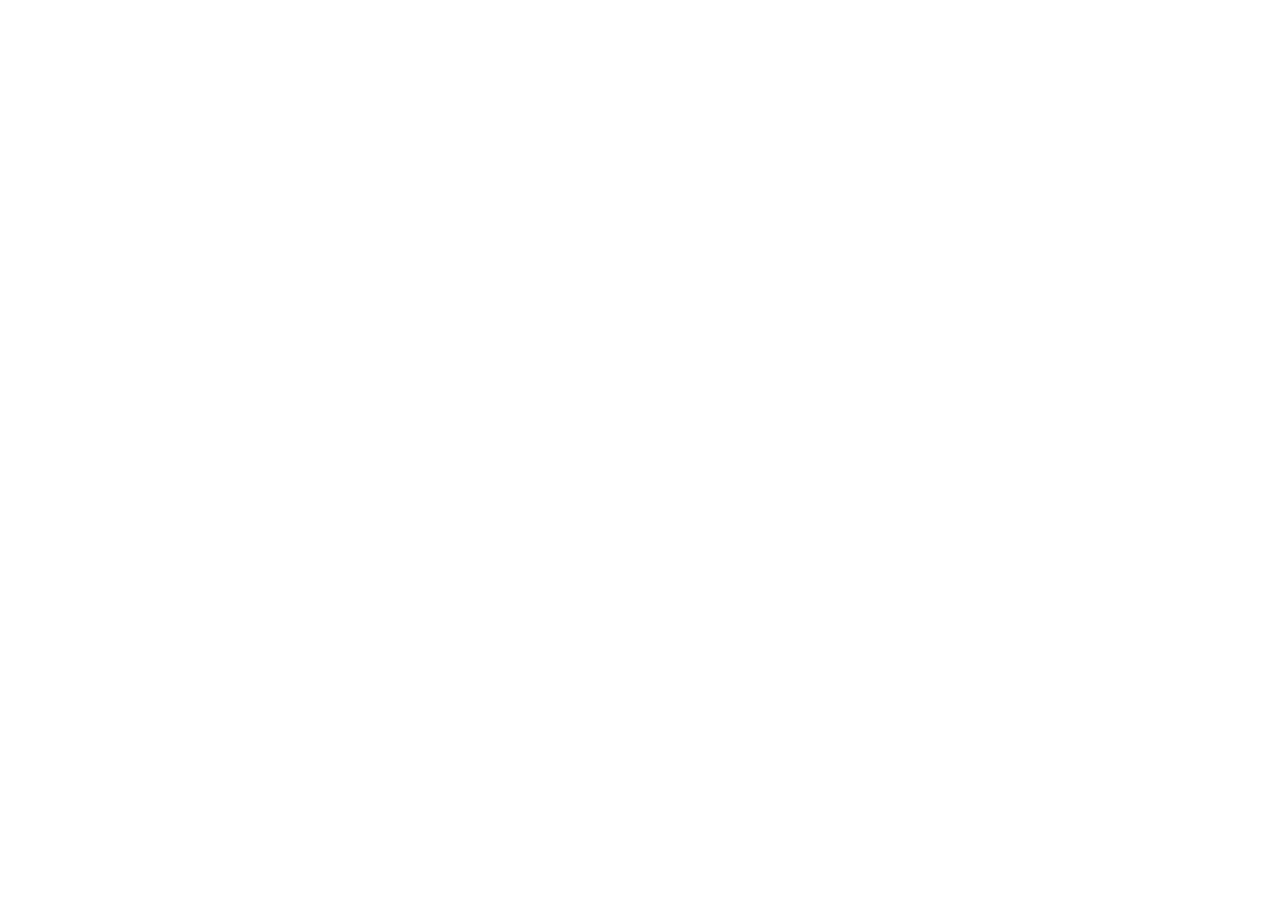
==== src/main/resources/templates/index.html @ 8bb53d79 "20250522-基盤作成" ====
<!DOCTYPE html>
<html lang="en">
<head>
    <meta charset="UTF-8">
    <meta name="viewport" content="width=device-width, initial-scale=1.0">
    <title>【 E T T E 】</title>
</head>
<body>
    
</body>
</html>
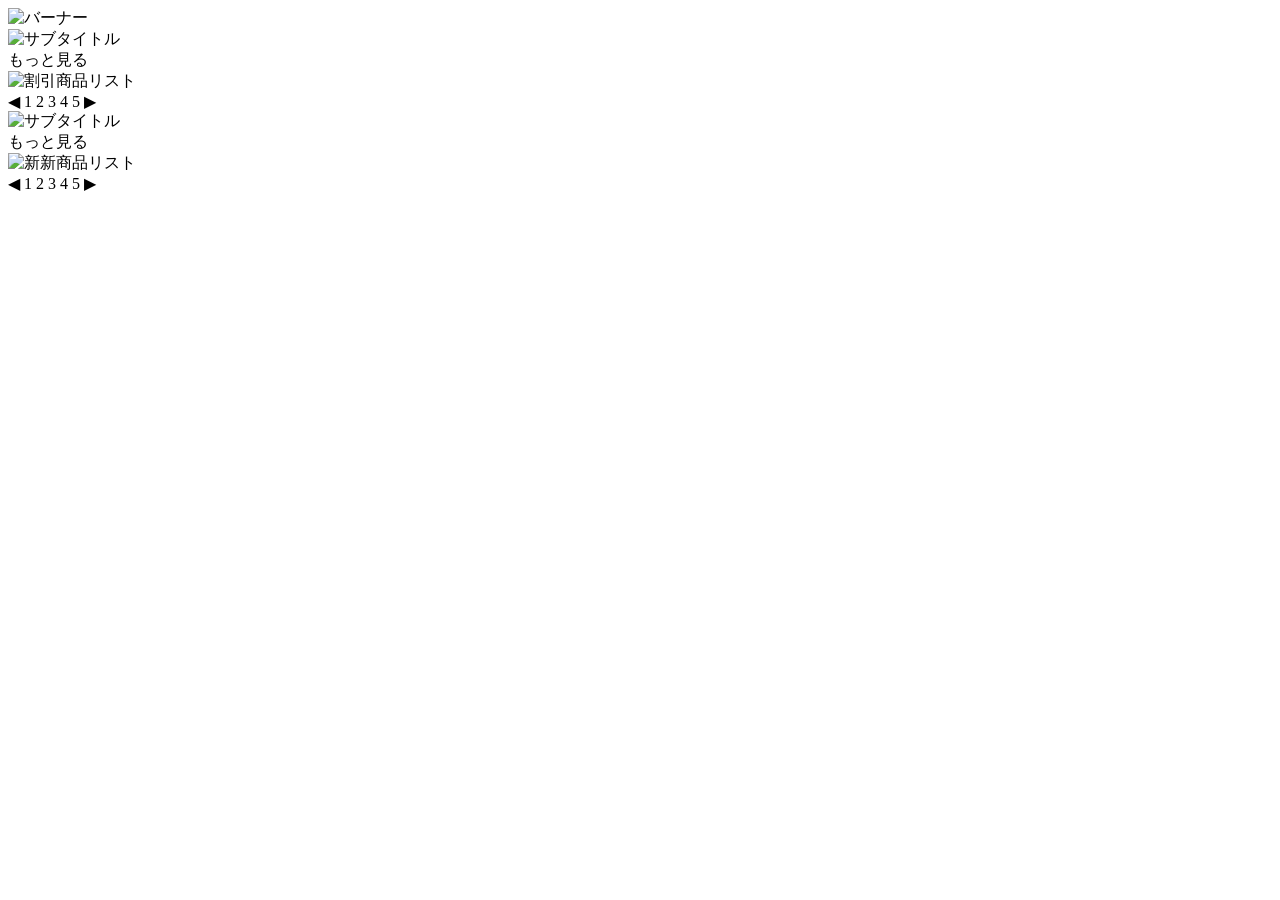
==== commit e8326bc7: "UI 및 컨트롤러 구조 리팩토링, 정적 자산 및 헤더 프래그먼트 추가 - HomeController, LoginController, RegistController 추가 - appl" ====
--- a/src/main/resources/templates/index.html
+++ b/src/main/resources/templates/index.html
@@ -1,11 +1,51 @@
 <!DOCTYPE html>
-<html lang="en">
+<html xmlns:th="http://www.thymeleaf.org">
 <head>
     <meta charset="UTF-8">
     <meta name="viewport" content="width=device-width, initial-scale=1.0">
     <title>【 E T T E 】</title>
+    <link rel="stylesheet" th:href="@{/css/default.css}" />
+    <link rel="stylesheet" th:href="@{/css/index.css}" />
 </head>
 <body>
-    
+    <!-- ヘッダー -->
+    <div th:replace="fragments/header :: header"></div>
+
+    <!-- メイン -->
+    <main>
+        <!-- バーナー -->
+        <div class="main-index-banner">
+            <img th:src="@{/images/photo/main-banner.png}" alt="バーナー" class="img-index-banner" />
+        </div>
+        <!-- 割引商品 -->
+        <div class="main-index-recommends">
+            <img th:src="@{/images/icon/seasonoff.png}" alt="サブタイトル" class="img-index-recommendtitle" />
+            <div class="div-index-seemore">
+                <a th:href="@{/products}" class="button-index-seemore">もっと見る</a>
+            </div>
+            <div>
+                <!-- サンプル -->
+                <img th:src="@{/images/photo/item-sample.png}" alt="割引商品リスト" style="width: 1090px;" /> 
+            </div>
+            <div class="div-index-pagination">
+                ◀ 1 2 3 4 5 ▶
+            </div>
+        </div>
+        <!-- 新商品 -->
+        <div class="main-index-recommends">
+            <img th:src="@{/images/icon/newarrival.png}" alt="サブタイトル" class="img-index-recommendtitle" />
+            <div class="div-index-seemore">
+                <a th:href="@{/products}" class="button-index-seemore">もっと見る</a>
+            </div>
+            <div>
+                <!-- サンプル -->
+                <img th:src="@{/images/photo/item-sample.png}"  alt="新新商品リスト" style="width: 1090px;" /> 
+            </div>
+            <div class="div-index-pagination">
+                ◀ 1 2 3 4 5 ▶
+            </div>
+        </div>
+    </main>
+    <!-- フッター -->
 </body>
 </html>
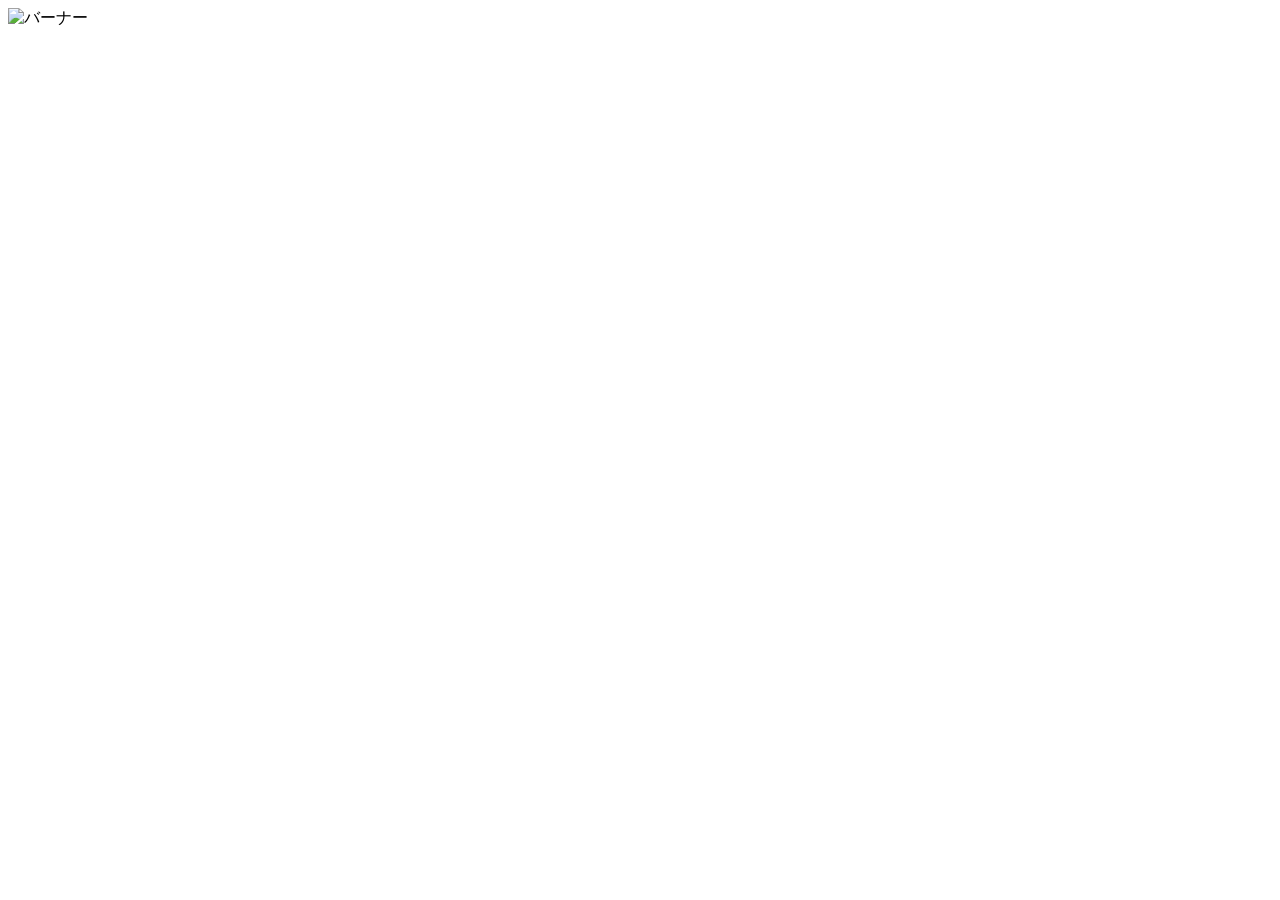
==== commit 73d6b262: "purchase dao, service, purcHistory" ====
--- a/src/main/resources/templates/index.html
+++ b/src/main/resources/templates/index.html
@@ -15,37 +15,13 @@
     <main>
         <!-- バーナー -->
         <div class="main-index-banner">
-            <img th:src="@{/images/photo/main-banner.png}" alt="バーナー" class="img-index-banner" />
-        </div>
-        <!-- 割引商品 -->
-        <div class="main-index-recommends">
-            <img th:src="@{/images/icon/seasonoff.png}" alt="サブタイトル" class="img-index-recommendtitle" />
-            <div class="div-index-seemore">
-                <a th:href="@{/products}" class="button-index-seemore">もっと見る</a>
-            </div>
-            <div>
-                <!-- サンプル -->
-                <img th:src="@{/images/photo/item-sample.png}" alt="割引商品リスト" style="width: 1090px;" /> 
-            </div>
-            <div class="div-index-pagination">
-                ◀ 1 2 3 4 5 ▶
-            </div>
-        </div>
-        <!-- 新商品 -->
-        <div class="main-index-recommends">
-            <img th:src="@{/images/icon/newarrival.png}" alt="サブタイトル" class="img-index-recommendtitle" />
-            <div class="div-index-seemore">
-                <a th:href="@{/products}" class="button-index-seemore">もっと見る</a>
-            </div>
-            <div>
-                <!-- サンプル -->
-                <img th:src="@{/images/photo/item-sample.png}"  alt="新新商品リスト" style="width: 1090px;" /> 
-            </div>
-            <div class="div-index-pagination">
-                ◀ 1 2 3 4 5 ▶
-            </div>
+            <a th:href="@{/productList}">
+                <img th:src="@{/images/photo/main-banner.png}" alt="バーナー" class="img-index-banner" />
+            </a>
         </div>
     </main>
+
     <!-- フッター -->
+    <div th:replace="fragments/footer :: footer"></div>
 </body>
 </html>
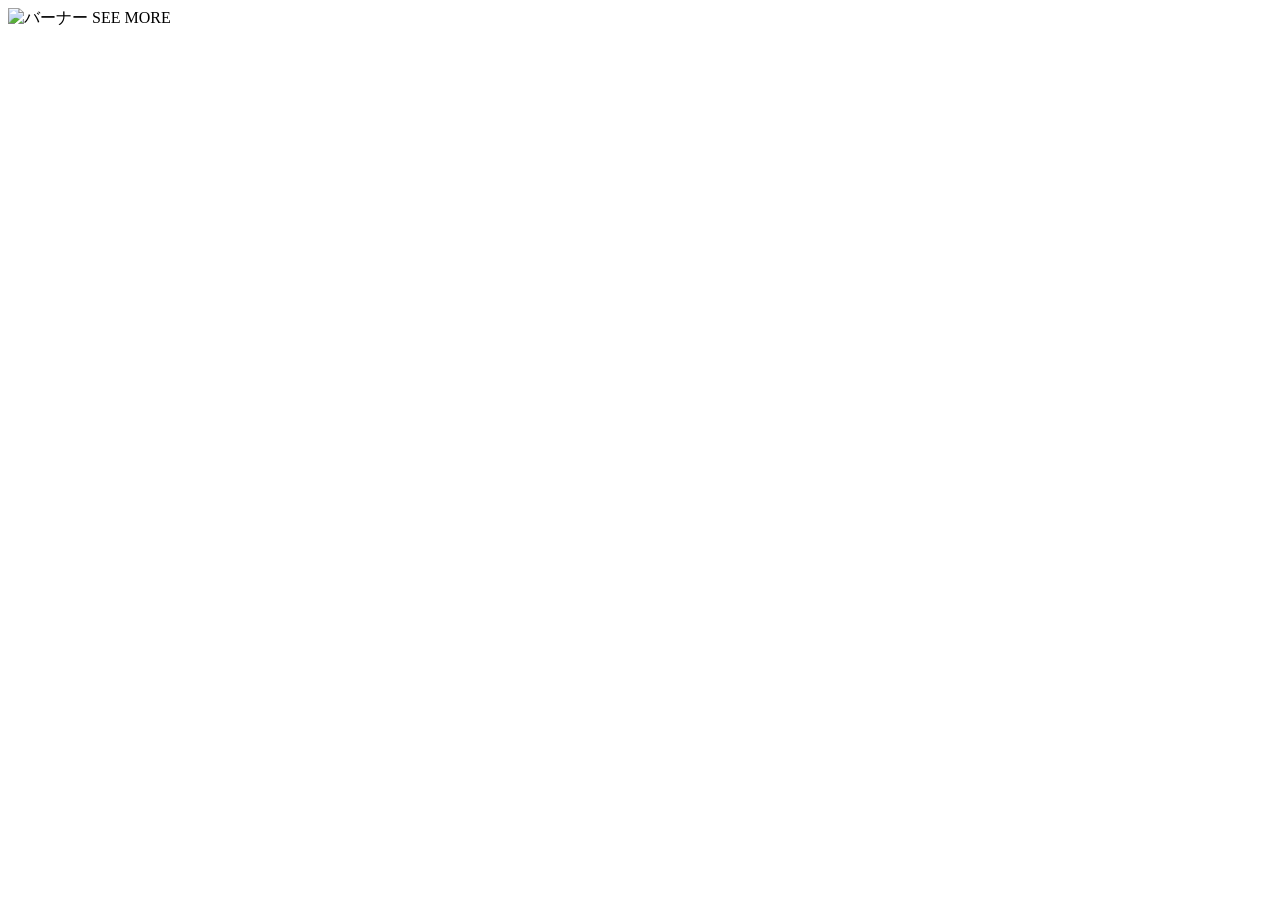
==== commit e7a21e77: "기능 실장 완료, 얼러트 및 알림, 유저 수정페이지 벨리데이트 필요" ====
--- a/src/main/resources/templates/index.html
+++ b/src/main/resources/templates/index.html
@@ -1,5 +1,6 @@
 <!DOCTYPE html>
 <html xmlns:th="http://www.thymeleaf.org">
+
 <head>
     <meta charset="UTF-8">
     <meta name="viewport" content="width=device-width, initial-scale=1.0">
@@ -7,21 +8,28 @@
     <link rel="stylesheet" th:href="@{/css/default.css}" />
     <link rel="stylesheet" th:href="@{/css/index.css}" />
 </head>
+
 <body>
-    <!-- ヘッダー -->
-    <div th:replace="fragments/header :: header"></div>
+    <th:block th:if="${session.loginId == null}">
+        <div th:replace="~{fragments/header :: header}"></div>
+    </th:block>
+    <th:block th:if="${session.loginId != null}">
+        <div th:replace="~{fragments/headerLogined :: header}"></div>
+    </th:block>
 
-    <!-- メイン -->
     <main>
-        <!-- バーナー -->
         <div class="main-index-banner">
-            <a th:href="@{/productList}">
-                <img th:src="@{/images/photo/main-banner.png}" alt="バーナー" class="img-index-banner" />
+            <a th:href="${session.loginId != null} ? '/productList' : '/login'" class="banner-link">
+                <div class="banner-overlay">
+                    <img th:src="@{/images/photo/main-banner.png}" alt="バーナー" class="img-index-banner" />
+                    <span class="see-more-text">SEE MORE</span>
+                </div>
             </a>
         </div>
     </main>
 
-    <!-- フッター -->
-    <div th:replace="fragments/footer :: footer"></div>
+    <div th:replace="~{fragments/footer :: footer}"></div>
+
 </body>
+
 </html>
